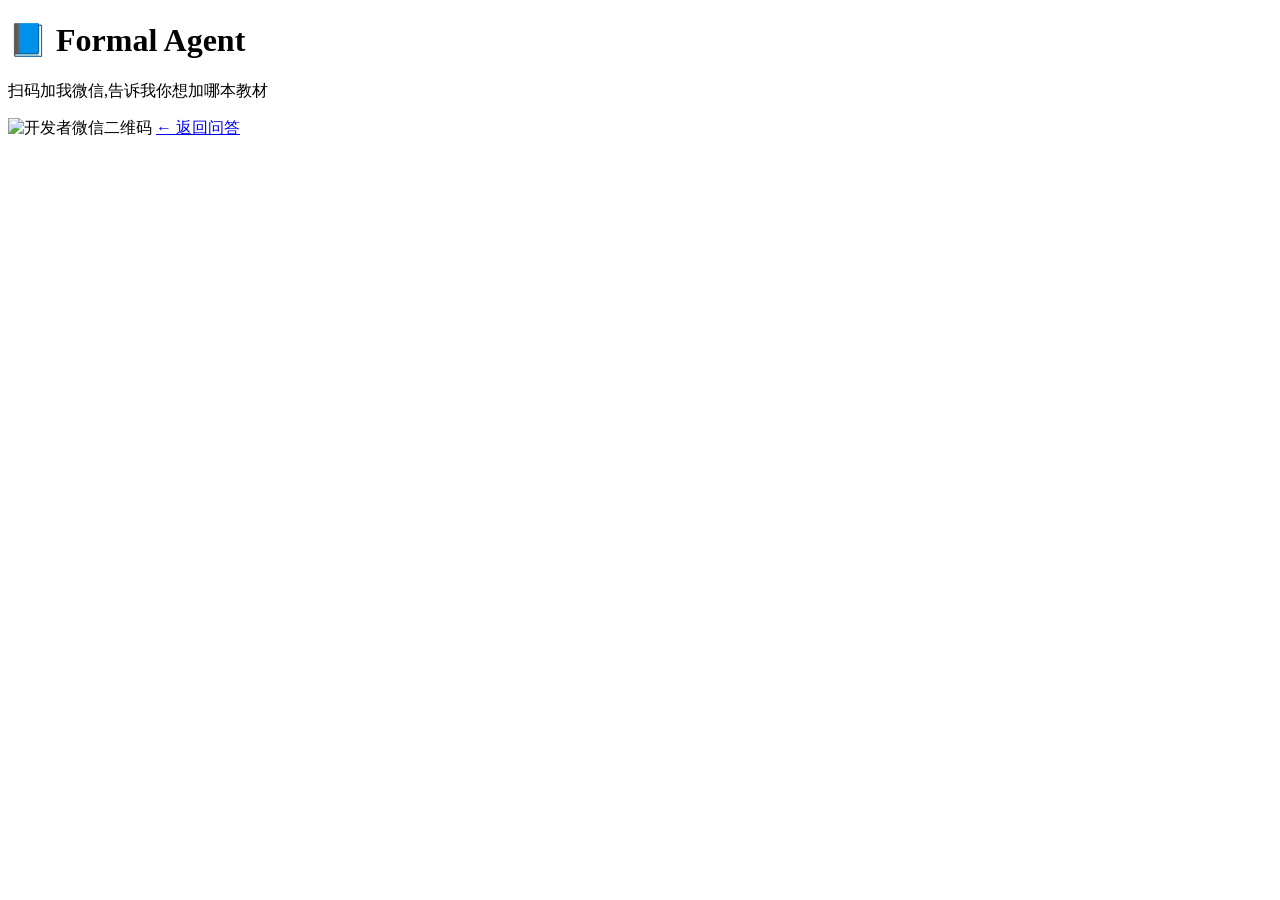
==== src/main/resources/static/contact.html @ 6a904e9b "fix: 提高上传大小上限,修掉教材入库 413" ====
<!DOCTYPE html>
<html lang="zh-CN">
<head>
    <meta charset="UTF-8">
    <meta name="viewport" content="width=device-width, initial-scale=1">
    <title>联系开发者 · Formal Agent</title>
    <link rel="stylesheet" href="/style.css">
</head>
<body class="contact-page">

<div class="contact-box">
    <h1>📘 Formal Agent</h1>
    <p class="tip">扫码加我微信,告诉我你想加哪本教材</p>
    <img class="qr" src="/img/wechat.jpg" alt="开发者微信二维码">
    <a class="back" href="/">← 返回问答</a>
</div>

</body>
</html>
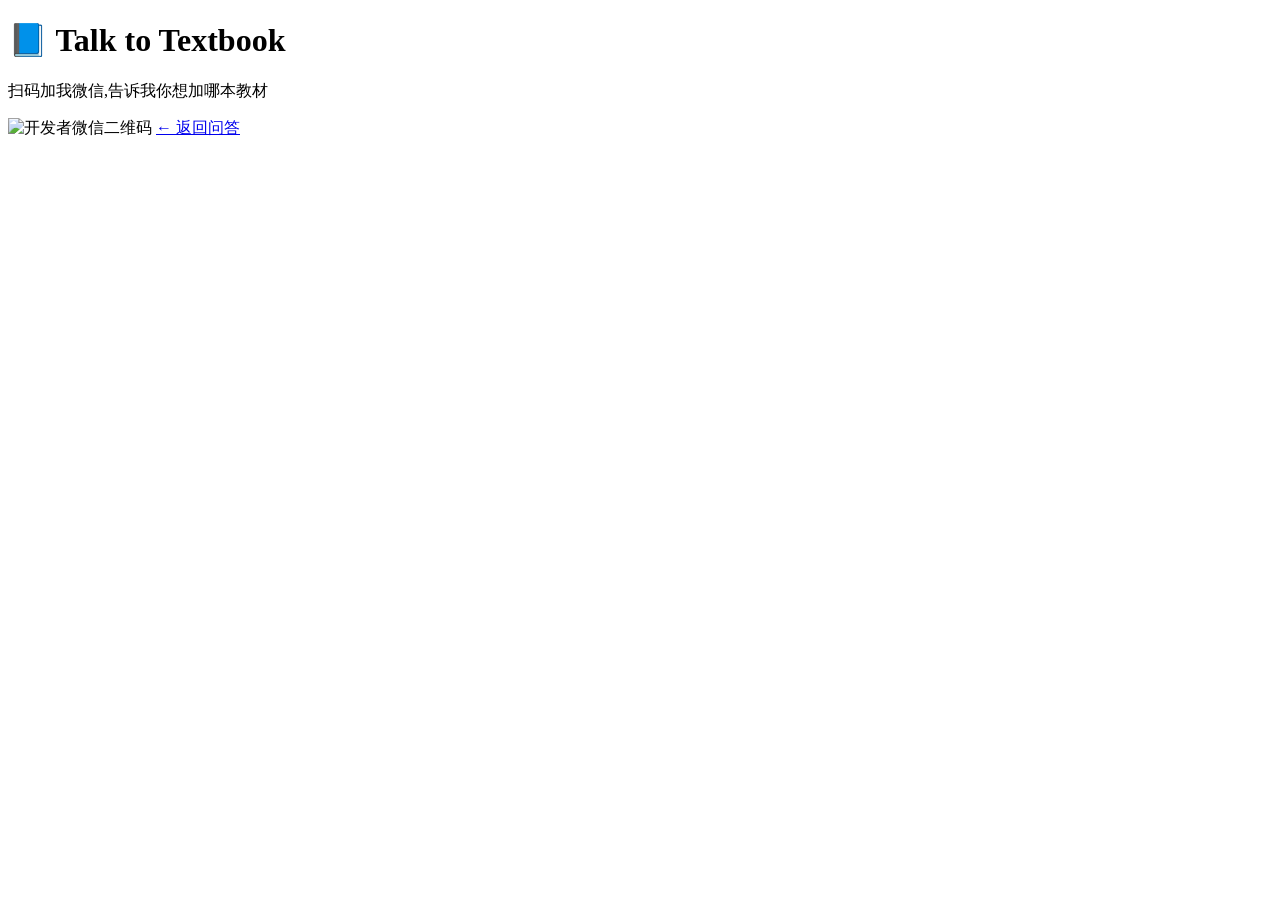
==== commit b922fe65: "feat:存笔记/笔记本 + 评测重标(min-score 0.45) + 项目改名 Talk to Textbook" ====
--- a/src/main/resources/static/contact.html
+++ b/src/main/resources/static/contact.html
@@ -3,13 +3,13 @@
 <head>
     <meta charset="UTF-8">
     <meta name="viewport" content="width=device-width, initial-scale=1">
-    <title>联系开发者 · Formal Agent</title>
+    <title>联系开发者 · Talk to Textbook</title>
     <link rel="stylesheet" href="/style.css">
 </head>
 <body class="contact-page">
 
 <div class="contact-box">
-    <h1>📘 Formal Agent</h1>
+    <h1>📘 Talk to Textbook</h1>
     <p class="tip">扫码加我微信,告诉我你想加哪本教材</p>
     <img class="qr" src="/img/wechat.jpg" alt="开发者微信二维码">
     <a class="back" href="/">← 返回问答</a>
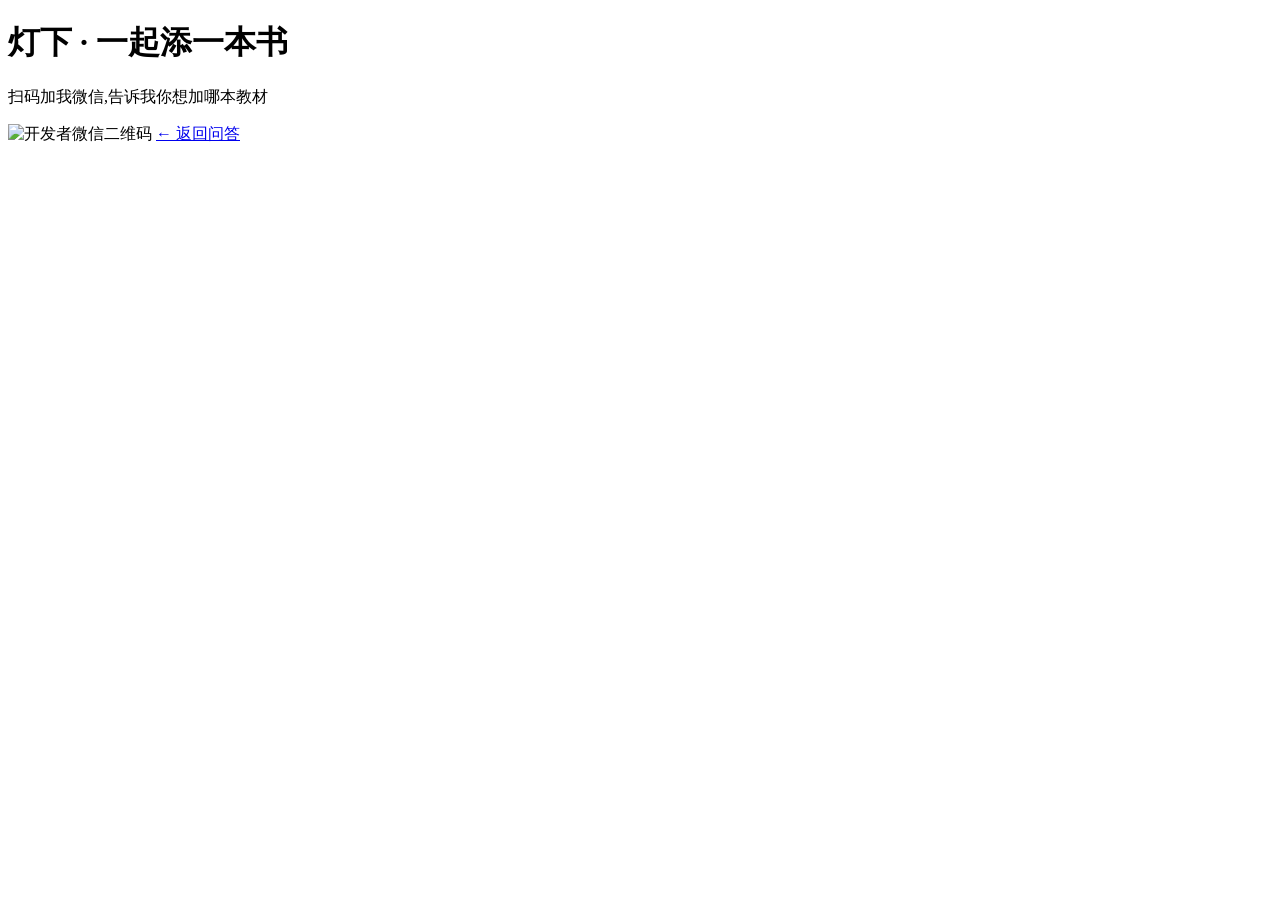
==== commit 6e46d2d4: "feat(deploy): 单用户登录 + 容器化部署 + 备份与资源边界" ====
--- a/src/main/resources/static/contact.html
+++ b/src/main/resources/static/contact.html
@@ -5,14 +5,15 @@
     <meta name="viewport" content="width=device-width, initial-scale=1">
     <title>联系开发者 · Talk to Textbook</title>
     <link rel="stylesheet" href="/style.css">
+<link rel="stylesheet" href="/study-theme.css">
 </head>
 <body class="contact-page">
 
 <div class="contact-box">
-    <h1>📘 Talk to Textbook</h1>
+    <h1>灯下 · 一起添一本书</h1>
     <p class="tip">扫码加我微信,告诉我你想加哪本教材</p>
     <img class="qr" src="/img/wechat.jpg" alt="开发者微信二维码">
-    <a class="back" href="/">← 返回问答</a>
+    <a class="back" href="/study.html">← 返回问答</a>
 </div>
 
 </body>
